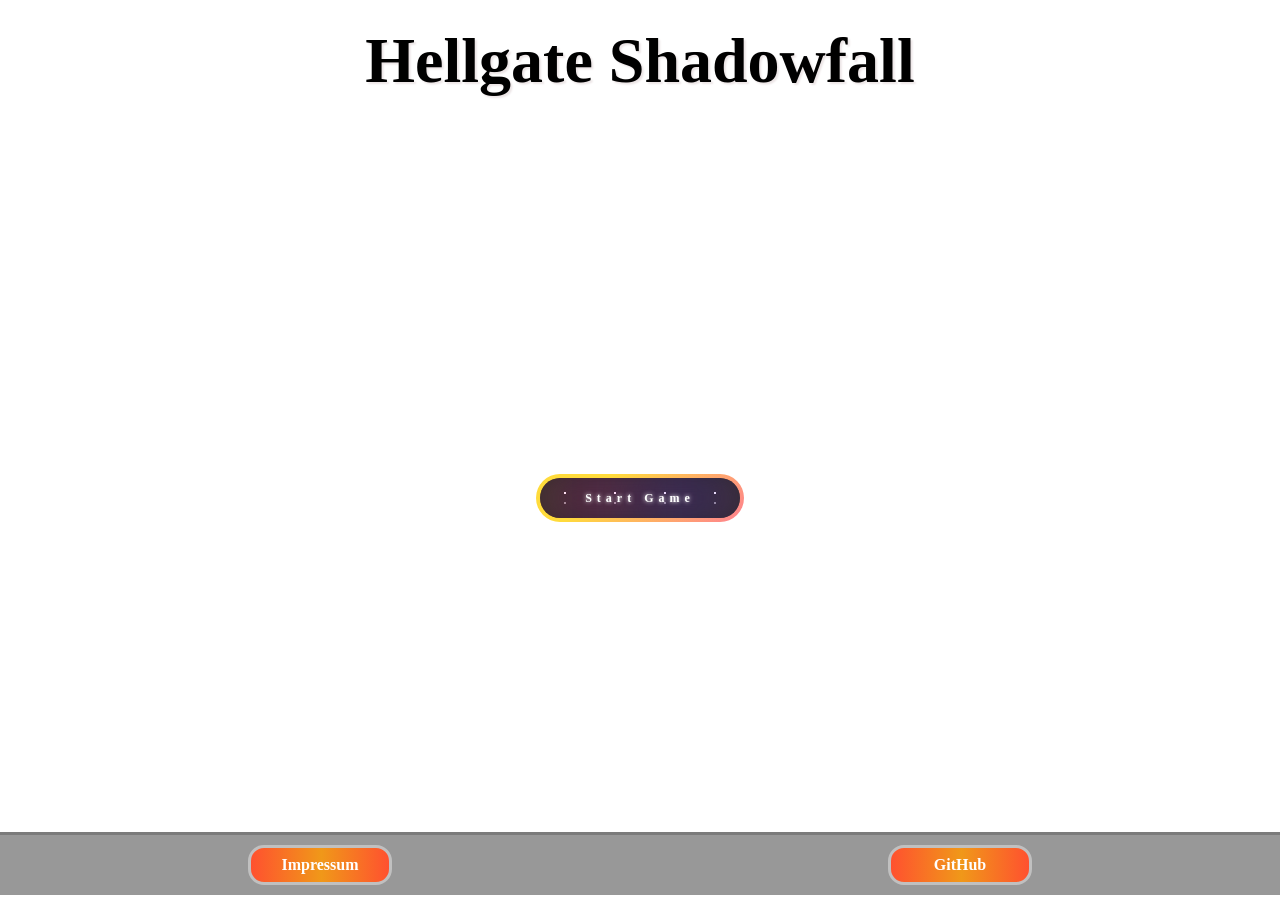
==== index.html @ eee648f9 "Edit: new function mobile buttons and styling" ====
<!DOCTYPE html>
<html lang="en" translate="no">
  <head>
    <meta charset="UTF-8" />
    <meta name="viewport" content="width=device-width, initial-scale=1.0" />
    <title>Hellgate Shadowfall</title>
    <link rel="stylesheet" href="./style.css" />
    <link rel="stylesheet" href="./style/mobile.css" />
    <link rel="icon" type="image/x-icon" href="./gameassets/Collectable Object/Diamond.png"/>

    <script src="./models/drawable-object.class.js"></script>
    <script src="./models/movable-object.class.js"></script>
    <script src="./models/status-bar.class.js"></script>
    <script src="./models/mana-bar.class.js"></script>
    <script src="./models/collecable-bar.class.js"></script>
    <script src="./models/world.class.js"></script>
    <script src="./models/keyboard.class.js"></script>
    <script src="./models/character.class.js"></script>
    <script src="./models/archer.class.js"></script>
    <script src="./models/devil.class.js"></script>
    <script src="./models/endboss.class.js"></script>
    <script src="./models/collectable-items/collectable-coin.class.js"></script>
    <script src="./models/collectable-items/collectable-strong.class.js"></script>
    <script src="./models/collectable-items/collectable-live.class.js"></script>
    <script src="./models/attack-object.class.js"></script>

    <script src="./models/background.class.js"></script>
    <script src="./models/backgroundassets.class.js"></script>
    <script src="./models/level.class.js"></script>
    <script src="./level/level_1.js"></script>
    <script src="./script/sound.js"></script>
    <script src="./script/movabels.js"></script>
    <script src="./script/game.js"></script>
    <script src="./gameassets/templates/template.js"></script>
  </head>
  
  <body onload="init()" oncontextmenu="return true">

    <header class="content_beg_1440px">
      <h1>Hellgate Shadowfall</h1>
    </header>
    
    <main id="gameSection" class="gameSection">
      <button id="burgerBtn" class="burgerMenu " onclick="toggleBurgerMenu('burgerOutOfUI')"><img src="gameassets/img/icons/burger menu.png" alt="Burger Menu Button" /></button>


      <section id="gameWindow" class="content_beg_1440px">
        <canvas class="dnone" id="canvas" width="720" height="480"></canvas>
        
        <section class="ui">
          
          <button id="burgerBtnInCanvas" class="dnone" onclick="toggleBurgerMenu('burgerInUI')"><img src="gameassets/img/icons/burger menu.png" alt="Burger Menu Button" /></button>
          
          <div id="burgerInUI"></div>
          <div id="hudID"></div>
          
          <div id="uiSwitchMobileDevice" class="switchMobileDevice dnone"><h3>Switch Mobile Screen</h3></div>
        </section>
      </section>

      <div id="winOrLose" class="winOrLose dnone"></div>
      
      <div id="loadingScreen" class="loading-screen dnone">
        <div class="loading-content">
          <h2>Loading...</h2>
          <div class="loading-bar">
            <div id="loadingBar" class="loading-bar-fill"></div>
          </div>
          <p id="loadingPercentage">0%</p>
        </div>
      </div>
      
    </main>

    <footer id="footer">
      <div class="footerLine content_beg_1440px">     
        <a class="buttonFooter" href="./pages/impressum.html">Impressum</a>
        <a class="buttonFooter" href="https://github.com/croser93/2d-Game.git">GitHub</a>
      </div>
    </footer>
  
  <section class="addition">
    
    <div id="menuButtonLine" class="dnone">
      <div class="menuButtonLine content_beg_1440px">
        <button id="soundmode" class="iconSize"><div id="soundIcon" class="soundImg sound-off" onclick="toggleSoundmode()"></div></button>
        <button id="fullscreen" class="iconSize"><img src="./gameassets/img/icons/fullscreen.png" alt="Fullscreen Button" onclick="fullscreen()"/></button>
        <button id="info" class="iconSize"><img src="./gameassets/img/icons/info.png" alt="Info Button" onclick="openInfoDialog()"/> </button>
      </div>
    </div>

    <div id="mobileBtn"></div>
    
    <div class="mainButton" id="mainButton">
      <button id="startGame" type="button" class="btn startGame" onclick="startGame()">
        <strong>Start Game</strong>
        <div id="container-stars">
          <div id="stars"></div>
        </div>
        <div id="glow">
          <div class="circle"></div>
          <div class="circle"></div>
        </div>
      </button>
    </div>
    
    <dialog>
        <img class="dialogImg" src="./gameassets/img/dialog.png" alt="" />
        <button class="dialoCloseBtn" onclick="closeInfoDialog()"><img src="./gameassets/img/icons/button.png" alt="Close Dialog"/></button>
    </dialog>
    
    <div id="burgerOutOfUI"></div>
    <div id="switchMobileDevice" class="switchMobileDevice"><h3>Switch Mobile Screen</h3></div>
  </section>

  </body>
</html>
---- style.css ----
@font-face {
  font-family: "FreckleFace-Regular";
  src: url("./gameassets/fonts/Freckle_Face/FreckleFace-Regular.ttf")
    format("truetype");
  font-weight: 400;
  font-style: normal;
  font-display: swap;
}
html {
  height: 100vh;
  background: url("./gameassets/img/Heroimage.png");
  background-repeat: no-repeat;
  background-size: cover;
}

* {
  box-sizing: border-box;
  padding: 0;
  margin: 0;
}

body {
  display: flex;
  flex-direction: column;
  justify-content: center;
  background-repeat: no-repeat;
}

.gameSection {
  background-repeat: no-repeat;
  background-size: cover;
  height: calc(100vh - 63px - 127px);
}
canvas {
  background-color: black;
  display: block;
}

.mainButton {
  position: absolute;
  top: 50%;
  left: 50%;
  transform: translate(-50%, 50%);
  z-index: 2;
}

.startGame {
  display: flex;
  justify-content: center;
  align-items: center;
}

header {
  display: flex;
  justify-content: center;
  padding: 24px 0;
}

main {
  display: flex;
  justify-content: center;
  align-items: center;
  padding: 24px 0px;
  position: relative;
}



.dpf {
  display: flex;
}

.dnone {
  display: none !important;
}

h1 {
  font-size: clamp(1rem, 7vw, 4rem);
  flex-wrap: nowrap;
  font-family: "FreckleFace-Regular";
  text-shadow: 2px 2px 2px rgb(236, 229, 230);
}

.menuButtonLine{
  display: flex;
  justify-content: flex-end;
  align-items: center;
  gap: 16px;
}


#soundmode,
#info,
#fullscreen,
#fullscreen img {
  display: flex;
  justify-content: center;
  cursor: pointer;
  background-color: transparent;
  border: none;
}

.iconSize{
height: 64px;
width: 64px;
}

dialog {
  background-color: transparent;
  border: none;
  position: absolute;
  top: 50%;
  left: 50%;
  transform: translate(-50%, -50%);
}

.dialogImg {
  height: clamp(15.625rem, 30vw, 25rem);
  width: clamp(27.625rem, 40vw, 43.75rem);
}

.buttonLineWinOrLose {
  position: absolute;
  top: 70%;
  left: 50%;
  transform: translate(-50%, -20%);
  display: flex;
  justify-content: space-around;
  align-items: center;
  width: 100%;
}
.btnWinOrLose{
  border: none;
  cursor: pointer;
  height: 48px;
  width: 48px;
  background-color: #45b010;
  border-radius: 50%;
}


#burgerSoundmode,
#burgerFullscreen,
#burgerInfo {
  display: flex;
  flex-direction: column;
  justify-content: center;
  cursor: pointer;
  border: none;
  background-color: transparent;
}

.soundImg{
    height: 64px;
    width: 64px;
    background-size: cover;
}

.sound-on {
    background-image: url('gameassets/img/icons/soundOn.png');
    background-size: cover;
}

.sound-off {
    background-image: url('gameassets/img/icons/soundmute.png');
    background-size: cover;
}

.rotate90deg {
  transform: rotate(90deg);
}
.rotate180deg {
  transform: rotate(180deg);
}

.winOrLose {
  position: absolute;
  top: 50%;
  left: 50%;
  transform: translate(-50%, -50%);
  width: 720px;
  height: 480px;
  display: flex;
  flex-direction: column;
  justify-content: center;
  align-items: center;
  z-index: 2;
  max-width: 720px;
  max-height: 480px;
}

.resultImage {
  max-width: 720px;
  max-height: 480px;
  opacity: 0.2;
  animation: fadeInWithScale 1s ease forwards;
  background-size: cover;
}

.fadeIn {
  opacity: 0;
  animation: fadeIn 2s ease forwards;
  animation-delay: 1s;
}


.restart {
  position: absolute;
  top: 90%;
  left: 50%;
  transform: translate(-50%, -50%);
  z-index: 3;
}

::backdrop {
  background-color: rgba(0, 0, 0, 0.6);
}

.loadingScreen {
  position: fixed;
  top: 0;
  left: 0;
  width: 100%;
  height: 100%;
  background: rgba(0, 0, 0, 0.9);
  display: flex;
  justify-content: center;
  align-items: center;
}

h2 {
  font-size: 4rem;
  font-family: "FreckleFace-Regular";
  text-shadow: 2px 2px 2px rgb(223, 146, 30);
}

p {
  font-family: "FreckleFace-Regular";
  text-shadow: 2px 2px 2px rgb(223, 146, 30);
}

.loading-content {
  text-align: center;
  color: white;
  position: absolute;
  top: 50%;
  left: 50%;
  transform: translate(-50%, -50%);
  z-index: 9999;
}

.loading-bar {
  width: 300px;
  height: 30px;
  background: #333;
  border-radius: 15px;
  overflow: hidden;
  margin: 20px auto;
}

.loading-bar-fill {
  height: 100%;
  background: linear-gradient(90deg, #ca8831, #c39d4a);
  width: 0%;
  transition: width 0.3s;
}



/* From Uiverse.io by StealthWorm */
/* ################################################################################################################# */
/* From Uiverse.io by elijahgummer */ 
.golden-button {
  font-weight: 700;
  touch-action: manipulation;
  display: inline-block;
  outline: none;
  font-family: inherit;
  font-size: 1em;
  box-sizing: border-box;
  border: none;
  border-radius: 0.3em;
  height: 2.75em;
  line-height: 2.5em;
  text-transform: uppercase;
  padding: 0 1em;
  box-shadow: 0 3px 6px rgba(0, 0, 0, 0.16), 0 3px 6px rgba(110, 80, 20, 0.4),
    inset 0 -2px 5px 1px rgba(139, 66, 8, 1),
    inset 0 -1px 1px 3px rgba(250, 227, 133, 1);
  background-image: linear-gradient(
    160deg,
    #a54e07,
    #b47e11,
    #fef1a2,
    #bc881b,
    #a54e07
  );
  border: 1px solid #a55d07;
  color: rgb(120, 50, 5);
  text-shadow: 0 2px 2px rgba(250, 227, 133, 1);
  cursor: pointer;
  transition: all 0.2s ease-in-out;
  background-size: 100% 100%;
  background-position: center;
}

.golden-button:focus,
.golden-button:hover {
  background-size: 150% 150%;
  box-shadow: 0 10px 20px rgba(0, 0, 0, 0.19), 0 6px 6px rgba(0, 0, 0, 0.23),
    inset 0 -2px 5px 1px #b17d10, inset 0 -1px 1px 3px rgba(250, 227, 133, 1);
  border: 1px solid rgba(165, 93, 7, 0.6);
  color: rgba(120, 50, 5, 0.8);
}

.golden-button:active {
  box-shadow: 0 3px 6px rgba(0, 0, 0, 0.16), 0 3px 6px rgba(110, 80, 20, 0.4),
    inset 0 -2px 5px 1px #b17d10, inset 0 -1px 1px 3px rgba(250, 227, 133, 1);
}


.btn {
  width: clamp(8rem, 21vw, 13rem);
  overflow: hidden;
  height: 3rem;
  background-size: 300% 300%;
  cursor: pointer;
  backdrop-filter: blur(1rem);
  border-radius: 5rem;
  transition: 0.5s;
  animation: gradient_301 5s ease infinite;
  border: double 4px transparent;
  background-image: linear-gradient(#212121, #212121),
  linear-gradient(
    137.48deg,
    #ffdb3b 10%,
      #fe53bb 45%,
      #8f51ea 67%,
      #0044ff 87%
    );
    background-origin: border-box;
  background-clip: content-box, border-box;
}

#container-stars {
  position: absolute;
  z-index: -1;
  width: 100%;
  height: 100%;
  overflow: hidden;
  transition: 0.5s;
  backdrop-filter: blur(1rem);
  border-radius: 5rem;
}

strong {
  z-index: 2;
  font-family: "Avalors Personal Use";
  font-size: clamp(0.6rem, 1vw, 0.75rem);
  letter-spacing: 5px;
  color: #ffffff;
  text-shadow: 0 0 4px white;
}

#glow {
  position: absolute;
  display: flex;
  width: 12rem;
}

.circle {
  width: 100%;
  height: 30px;
  filter: blur(2rem);
  animation: pulse_3011 4s infinite;
  z-index: -1;
}

.circle:nth-of-type(1) {
  background: rgba(254, 83, 186, 0.636);
}

.circle:nth-of-type(2) {
  background: rgba(142, 81, 234, 0.704);
}

.btn:hover #container-stars {
  z-index: 1;
  background-color: #212121;
}

.btn:hover {
  transform: scale(1.1);
}

.btn:active {
  border: double 4px #fe53bb;
  background-origin: border-box;
  background-clip: content-box, border-box;
  animation: none;
}

.btn:active .circle {
  background: #fe53bb;
}

#stars {
  position: relative;
  background: transparent;
  width: 200rem;
  height: 200rem;
}

#stars::after {
  content: "";
  position: absolute;
  top: -10rem;
  left: -100rem;
  width: 100%;
  height: 100%;
  animation: animStarRotate 90s linear infinite;
}

#stars::after {
  background-image: radial-gradient(#ffffff 1px, transparent 1%);
  background-size: 50px 50px;
}

#stars::before {
  content: "";
  position: absolute;
  top: 0;
  left: -50%;
  width: 170%;
  height: 500%;
  animation: animStar 60s linear infinite;
}

#stars::before {
  background-image: radial-gradient(#ffffff 1px, transparent 1%);
  background-size: 50px 50px;
  opacity: 0.5;
}
/* ################################################################################################################# */
@keyframes fadeIn {
  from {
    opacity: 0.2;
  }
  to {
    opacity: 1;
  }
}

@keyframes fadeInWithScale {
  from {
    opacity: 0.2;
    transform: scale(0.98);
  }
  to {
    opacity: 1;
    transform: scale(1);
  }
}

@keyframes animStar {
  from {
    transform: translateY(0);
  }

  to {
    transform: translateY(-135rem);
  }
}

@keyframes animStarRotate {
  from {
    transform: rotate(360deg);
  }
  
  to {
    transform: rotate(0);
  }
}

@keyframes gradient_301 {
  0% {
    background-position: 0% 50%;
  }

  50% {
    background-position: 100% 50%;
  }
  
  100% {
    background-position: 0% 50%;
  }
}

@keyframes pulse_3011 {
  0% {
    transform: scale(0.75);
    box-shadow: 0 0 0 0 rgba(0, 0, 0, 0.7);
  }
  
  70% {
    transform: scale(1);
    box-shadow: 0 0 0 10px rgba(0, 0, 0, 0);
  }

  100% {
    transform: scale(0.75);
    box-shadow: 0 0 0 0 rgba(0, 0, 0, 0);
  }
}
@media only screen and (max-width: 1025px) {
  footer,
  header {
    display: none;
  }
  .gameSection{
    height: calc(100vh);
  }
  .menuButton {
    display: none;
  }
  .burgerOutOfUI{
    top:84px
  }
}

@media only screen and (max-width: 720px) {
  .resultImage,
  .winOrLose,
  canvas {
    width: 100%;
  }
  main {
    height: calc(100vh - 97px);
  }
  .dialoCloseBtn img {
    height: 24px;
    width: 200px;
  }

  .soundImg{
    height: 48px;
    width: 48px;
  
  }
  .iconSize{
  height: 48px;
  width: 48px;
  }
}

@media only screen and (max-height: 480px) {
  .resultImage,
  .winOrLose,
  canvas {
    height: 100vh;
  }
  main {
    padding: 0px;
  }
  .dialoCloseBtn img {
    height: 28px;
    width: 150px;
  }
  .dialoCloseBtn {
    top: 76%;
  }
}

@media only screen and (max-height: 420px) {
.burgerMenu{
  top: 4px;
  left: 4px;
  height: 40px;
  width: 40px;
}
.burgerMenu img {
    width: 24px;
    height: 24px;
}

}
.gameWindow100 {
  width: 100vw !important;
  height: 100vh !important;
}


footer{
border-top: 3px solid rgba(0, 0, 0, 0.192);
background-color: #33333380;
padding: 10px 0px;
}

.footerLine{
  display: flex;
  justify-content: space-around;
  align-items: center;
}

.buttonFooter{
  display:flex;
  justify-content: center;
  background-image: linear-gradient(to right, #FF512F 0%, #F09819  51%, #FF512F  100%);
  width: 144px;
  border: silver 3px solid;
  padding: 8px 24px;
  border-radius: 16px;
  cursor: pointer;
  font-size: 16px;
  font-weight: 600;
  text-decoration: none;
  color: white
}

.broder {
margin: 20px 80px;
}
.content_beg_1440px {
max-width: 1440px;
box-sizing: border-box;
margin: auto;
}


#menuButtonLine { 
        display: none;
    }


@media (pointer: fine) {
    #menuButtonLine{
      display: flex;
    }

    #uiSwitchMobileDevice,
    #switchMobileDevice {
    display: none;
  }
  }
---- style/mobile.css ----
/* pad */



/* mobile */

.mobileBtnLine {
  display: flex;
  justify-content: space-between;
  align-items: center;
  width: 100%;
  z-index: 8;
}
.mobileBtn img,
.mobileBtn {
  height: 48px;
  width: 48px;
  background-color: rgb(163 161 161 / 20%);
  border: none;
  border-radius: 12px;
  backdrop-filter: blur(4px);
  cursor: pointer;
}

.mobileBtn:active {
  background-color: rgba(61, 61, 61, 0.2);
}

.mobilBtnfield {
  display: flex;
  gap: 16px;
  padding: 16px;
}

.burgerInUI {
  position: absolute;
  display: flex;
  top: 120px;
  right: 0;
  width: 100px;
  border-radius: 12px 0 0px 12px;
  background-color: rgba(0, 0, 0, 0.6);
  flex-direction: column;
  align-items: center;
  padding: 24px;
  gap: 24px;
  z-index: 9;
  animation: slideInFromRight 0.4s ease-out forwards;
}

#burgerBtnInCanvas{
position: absolute;
height: 48px;
width: 48px;
top: 12px;
right: 12px;
background-color: transparent;
border: none;
z-index: 10;
cursor: pointer;
}

#burgerBtnInCanvas img,
.burgerMenu img {
  width: 32px;
  height: 32px;
}

.burgerIcon {
  height: 64px;
  width: 64px;
}

.burgerMenu {
  display: flex;
  position: absolute;
  top: 16px;
  left: 16px;
  height: 48px;
  width: 48px;
  background-color: transparent;
  border: none;
  cursor: pointer;
  z-index: 10;
  justify-content: center;
  align-items: center;
}

.burgerOutOfUI {
    position: absolute;
    display: flex;
    top: 200px;
    left: 0;
    width: 100px;
    border-radius: 0 12px 12px 0;
    background-color: rgba(0, 0, 0, 0.6);
    flex-direction: column;
    align-items: center;
    padding: 24px;
    gap: 24px;
    z-index: 9;
    animation: slideInFromLeft 0.4s ease-out forwards;
}

@keyframes slideInFromLeft {
    from {
        transform: translateX(-120%);
        opacity: 0;
    }
    to {
        transform: translateX(0);
        opacity: 1;
    }}

@keyframes slideInFromRight {
    from {
        transform: translateX(120%);
        opacity: 0;
    }
    to {
        transform: translateX(0);
        opacity: 1;
    }
}


@media (pointer: coarse) {
.switchMobileDevice {
    position: absolute;
    display: flex;
    background-color: #212121;
    height: 100vh;
    width: 100vw;
    top: 0px;
    left: 0px;
    z-index: 100;
    justify-content: center;
    align-items: center;
    color: white;
    font-size: clamp(1rem, 8vw, 4rem);
    font-family: "FreckleFace-Regular";
    z-index: 9999;
  } 
}

.MobileBtnFullscreen{
      position: absolute;
    bottom: 0px;
    justify-content: space-between;
    width: 100vw;
}

#burgerBtn,
#hud {
        display: none;
  }


@media (pointer: coarse) {
    #burgerBtn,
    #hud {
        display: flex;
    }
  }

@media only screen and (max-width: 1025px) {
  .burgerOutOfUI{
    top:84px;
    gap: 8px;
    padding: 16px
  }

  .burgerMenu {
    top: 4px;
    left: 4px;

}
  .burgerIcon,
  .soundImg {
    height: 48px;
    width: 48px;

}
}
@media only screen and (max-Height: 600px) {

#mobileBtn {
    position: absolute;
    display: flex;
    justify-content: space-around;
    bottom: 5px;
    width: 100%;
}
.mobileBtnLine {
width: 100vw;
}
}

@media only screen and (max-Height: 400px) {

.burgerInUI {
    top: 60px;
}
}
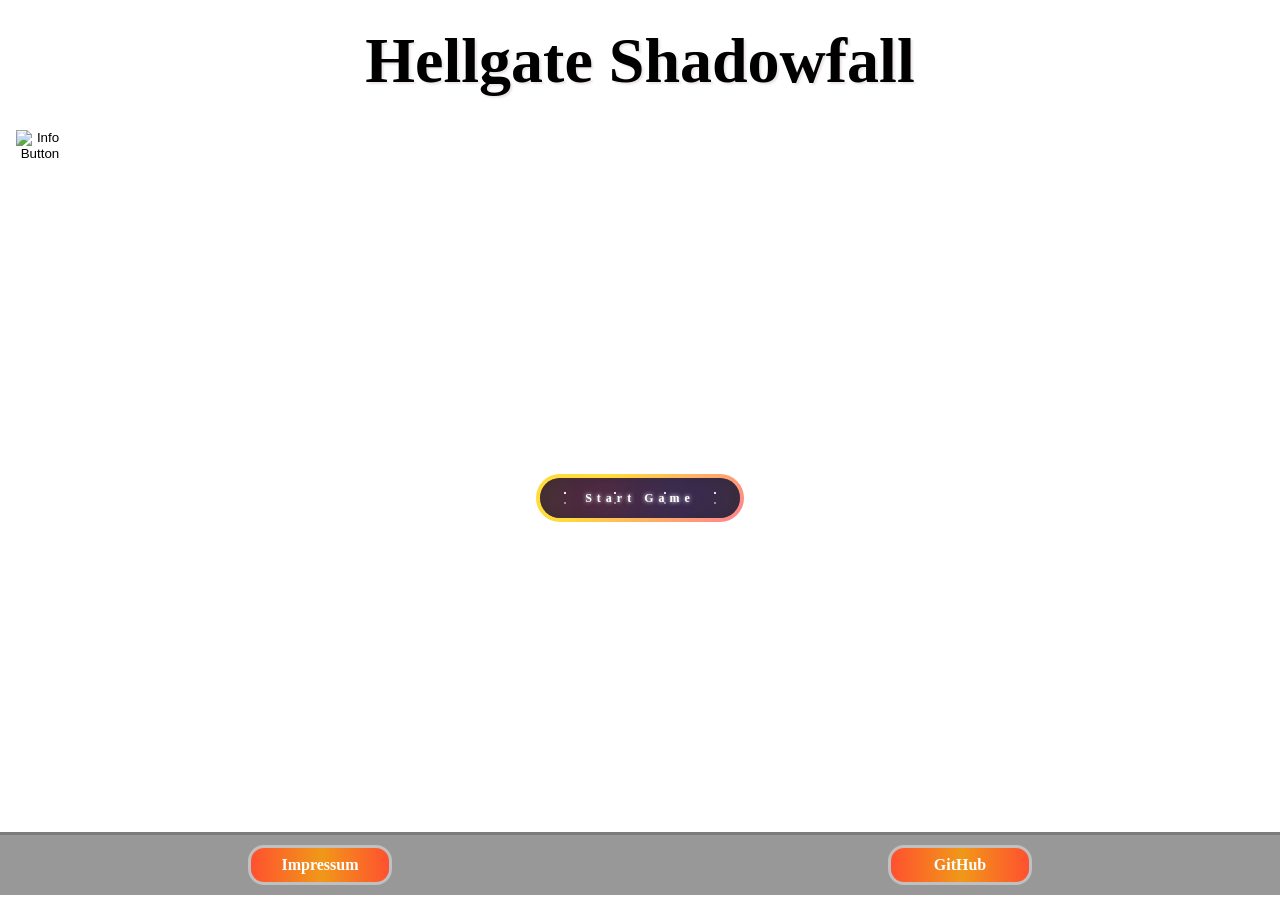
==== commit 4ff18e41: "Edit: Impressum new Design | New Infobutton" ====
--- a/index.html
+++ b/index.html
@@ -31,7 +31,7 @@
     <script src="./script/sound.js"></script>
     <script src="./script/movabels.js"></script>
     <script src="./script/game.js"></script>
-    <script src="./gameassets/templates/template.js"></script>
+    <script src="./templates/template.js"></script>
   </head>
   
   <body onload="init()" oncontextmenu="return true">
@@ -41,7 +41,8 @@
     </header>
     
     <main id="gameSection" class="gameSection">
-      <button id="burgerBtn" class="burgerMenu " onclick="toggleBurgerMenu('burgerOutOfUI')"><img src="gameassets/img/icons/burger menu.png" alt="Burger Menu Button" /></button>
+      <button id="burgerBtn" class="burgerMenu dnone" onclick="toggleBurgerMenu('burgerOutOfUI')"><img src="gameassets/img/icons/burgermenu.png" alt="Burger Menu Button" /></button>
+      <button id="info"><img class="burgerIcon"src="./gameassets/img/icons/info.png" alt="Info Button"onclick="openInfoDialog()"/></button>
 
 
       <section id="gameWindow" class="content_beg_1440px">
@@ -49,7 +50,7 @@
         
         <section class="ui">
           
-          <button id="burgerBtnInCanvas" class="dnone" onclick="toggleBurgerMenu('burgerInUI')"><img src="gameassets/img/icons/burger menu.png" alt="Burger Menu Button" /></button>
+          <button id="burgerBtnInCanvas" class="dnone" onclick="toggleBurgerMenu('burgerInUI')"><img src="gameassets/img/icons/burgermenu.png" alt="Burger Menu Button" /></button>
           
           <div id="burgerInUI"></div>
           <div id="hudID"></div>
@@ -80,14 +81,7 @@
     </footer>
   
   <section class="addition">
-    
-    <div id="menuButtonLine" class="dnone">
-      <div class="menuButtonLine content_beg_1440px">
-        <button id="soundmode" class="iconSize"><div id="soundIcon" class="soundImg sound-off" onclick="toggleSoundmode()"></div></button>
-        <button id="fullscreen" class="iconSize"><img src="./gameassets/img/icons/fullscreen.png" alt="Fullscreen Button" onclick="fullscreen()"/></button>
-        <button id="info" class="iconSize"><img src="./gameassets/img/icons/info.png" alt="Info Button" onclick="openInfoDialog()"/> </button>
-      </div>
-    </div>
+  
 
     <div id="mobileBtn"></div>
     
@@ -105,8 +99,10 @@
     </div>
     
     <dialog>
+      <div>
         <img class="dialogImg" src="./gameassets/img/dialog.png" alt="" />
-        <button class="dialoCloseBtn" onclick="closeInfoDialog()"><img src="./gameassets/img/icons/button.png" alt="Close Dialog"/></button>
+        <button class="closeBtnDialog" class="dialoCloseBtn" onclick="closeInfoDialog()"><img src="gameassets/img/icons/closebtn.png" alt=""></button>
+      </div>
     </dialog>
     
     <div id="burgerOutOfUI"></div>
--- a/style.css
+++ b/style.css
@@ -81,14 +81,6 @@
   text-shadow: 2px 2px 2px rgb(236, 229, 230);
 }
 
-.menuButtonLine{
-  display: flex;
-  justify-content: flex-end;
-  align-items: center;
-  gap: 16px;
-}
-
-
 #soundmode,
 #info,
 #fullscreen,
@@ -187,6 +179,7 @@
   z-index: 2;
   max-width: 720px;
   max-height: 480px;
+
 }
 
 .resultImage {
@@ -195,6 +188,7 @@
   opacity: 0.2;
   animation: fadeInWithScale 1s ease forwards;
   background-size: cover;
+
 }
 
 .fadeIn {
@@ -265,11 +259,6 @@
   transition: width 0.3s;
 }
 
-
-
-/* From Uiverse.io by StealthWorm */
-/* ################################################################################################################# */
-/* From Uiverse.io by elijahgummer */ 
 .golden-button {
   font-weight: 700;
   touch-action: manipulation;
@@ -285,16 +274,16 @@
   text-transform: uppercase;
   padding: 0 1em;
   box-shadow: 0 3px 6px rgba(0, 0, 0, 0.16), 0 3px 6px rgba(110, 80, 20, 0.4),
-    inset 0 -2px 5px 1px rgba(139, 66, 8, 1),
+  inset 0 -2px 5px 1px rgba(139, 66, 8, 1),
     inset 0 -1px 1px 3px rgba(250, 227, 133, 1);
-  background-image: linear-gradient(
+    background-image: linear-gradient(
     160deg,
     #a54e07,
     #b47e11,
     #fef1a2,
     #bc881b,
     #a54e07
-  );
+    );
   border: 1px solid #a55d07;
   color: rgb(120, 50, 5);
   text-shadow: 0 2px 2px rgba(250, 227, 133, 1);
@@ -315,7 +304,7 @@
 
 .golden-button:active {
   box-shadow: 0 3px 6px rgba(0, 0, 0, 0.16), 0 3px 6px rgba(110, 80, 20, 0.4),
-    inset 0 -2px 5px 1px #b17d10, inset 0 -1px 1px 3px rgba(250, 227, 133, 1);
+  inset 0 -2px 5px 1px #b17d10, inset 0 -1px 1px 3px rgba(250, 227, 133, 1);
 }
 
 
@@ -441,149 +430,7 @@
   background-size: 50px 50px;
   opacity: 0.5;
 }
-/* ################################################################################################################# */
-@keyframes fadeIn {
-  from {
-    opacity: 0.2;
-  }
-  to {
-    opacity: 1;
-  }
-}
-
-@keyframes fadeInWithScale {
-  from {
-    opacity: 0.2;
-    transform: scale(0.98);
-  }
-  to {
-    opacity: 1;
-    transform: scale(1);
-  }
-}
-
-@keyframes animStar {
-  from {
-    transform: translateY(0);
-  }
-
-  to {
-    transform: translateY(-135rem);
-  }
-}
-
-@keyframes animStarRotate {
-  from {
-    transform: rotate(360deg);
-  }
-  
-  to {
-    transform: rotate(0);
-  }
-}
-
-@keyframes gradient_301 {
-  0% {
-    background-position: 0% 50%;
-  }
-
-  50% {
-    background-position: 100% 50%;
-  }
-  
-  100% {
-    background-position: 0% 50%;
-  }
-}
-
-@keyframes pulse_3011 {
-  0% {
-    transform: scale(0.75);
-    box-shadow: 0 0 0 0 rgba(0, 0, 0, 0.7);
-  }
-  
-  70% {
-    transform: scale(1);
-    box-shadow: 0 0 0 10px rgba(0, 0, 0, 0);
-  }
-
-  100% {
-    transform: scale(0.75);
-    box-shadow: 0 0 0 0 rgba(0, 0, 0, 0);
-  }
-}
-@media only screen and (max-width: 1025px) {
-  footer,
-  header {
-    display: none;
-  }
-  .gameSection{
-    height: calc(100vh);
-  }
-  .menuButton {
-    display: none;
-  }
-  .burgerOutOfUI{
-    top:84px
-  }
-}
-
-@media only screen and (max-width: 720px) {
-  .resultImage,
-  .winOrLose,
-  canvas {
-    width: 100%;
-  }
-  main {
-    height: calc(100vh - 97px);
-  }
-  .dialoCloseBtn img {
-    height: 24px;
-    width: 200px;
-  }
-
-  .soundImg{
-    height: 48px;
-    width: 48px;
-  
-  }
-  .iconSize{
-  height: 48px;
-  width: 48px;
-  }
-}
-
-@media only screen and (max-height: 480px) {
-  .resultImage,
-  .winOrLose,
-  canvas {
-    height: 100vh;
-  }
-  main {
-    padding: 0px;
-  }
-  .dialoCloseBtn img {
-    height: 28px;
-    width: 150px;
-  }
-  .dialoCloseBtn {
-    top: 76%;
-  }
-}
-
-@media only screen and (max-height: 420px) {
-.burgerMenu{
-  top: 4px;
-  left: 4px;
-  height: 40px;
-  width: 40px;
-}
-.burgerMenu img {
-    width: 24px;
-    height: 24px;
-}
-
-}
+
 .gameWindow100 {
   width: 100vw !important;
   height: 100vh !important;
@@ -625,17 +472,177 @@
 box-sizing: border-box;
 margin: auto;
 }
-
-
-#menuButtonLine { 
-        display: none;
-    }
-
+.closeBtnDialog{
+  position: absolute;
+  top: 4px; 
+  right: 4px;
+  background-color: transparent;
+  height: 48px;
+  width: 48px;
+  border: none;
+  cursor: pointer;
+}
+
+.closeBtnDialog img {
+  height: clamp(2rem, 5vw, 3em);
+  width: clamp(2rem, 5vw, 3rem);
+}
+
+/* ################################################################################################################# */
+@keyframes fadeIn {
+  from {
+    opacity: 0.2;
+  }
+  to {
+    opacity: 1;
+  }
+}
+
+@keyframes fadeInWithScale {
+  from {
+    opacity: 0.2;
+    transform: scale(0.98);
+  }
+  to {
+    opacity: 1;
+    transform: scale(1);
+  }
+}
+
+@keyframes animStar {
+  from {
+    transform: translateY(0);
+  }
+
+  to {
+    transform: translateY(-135rem);
+  }
+}
+
+@keyframes animStarRotate {
+  from {
+    transform: rotate(360deg);
+  }
+  
+  to {
+    transform: rotate(0);
+  }
+}
+
+@keyframes gradient_301 {
+  0% {
+    background-position: 0% 50%;
+  }
+
+  50% {
+    background-position: 100% 50%;
+  }
+  
+  100% {
+    background-position: 0% 50%;
+  }
+}
+
+@keyframes pulse_3011 {
+  0% {
+    transform: scale(0.75);
+    box-shadow: 0 0 0 0 rgba(0, 0, 0, 0.7);
+  }
+  
+  70% {
+    transform: scale(1);
+    box-shadow: 0 0 0 10px rgba(0, 0, 0, 0);
+  }
+
+  100% {
+    transform: scale(0.75);
+    box-shadow: 0 0 0 0 rgba(0, 0, 0, 0);
+  }
+}
+@media only screen and (max-width: 1025px) {
+  footer,
+  header {
+    display: none;
+  }
+  .gameSection{
+    height: calc(100vh);
+  }
+  .menuButton {
+    display: none;
+  }
+
+  #burgerBtn{
+    display: flex;
+  }
+  .burgerOutOfUI{
+    top:84px
+  }
+}
+
+@media only screen and (max-width: 720px) {
+  .resultImage,
+  .winOrLose,
+  canvas {
+    width: 100%;
+  }
+  main {
+    height: calc(100vh - 97px);
+  }
+  .dialoCloseBtn img {
+    height: 24px;
+    width: 200px;
+  }
+
+  .soundImg{
+    height: 48px;
+    width: 48px;
+  
+  }
+  .iconSize{
+  height: 48px;
+  width: 48px;
+  }
+    .buttonLineWinOrLose {
+    top: 65%;
+  }
+
+}
+
+@media only screen and (max-height: 480px) {
+  .resultImage,
+  .winOrLose,
+  canvas {
+    height: 99vh;
+  }
+  main {
+    padding: 0px;
+  }
+  .dialoCloseBtn img {
+    height: 28px;
+    width: 150px;
+  }
+  .dialoCloseBtn {
+    top: 76%;
+  }
+
+}
+
+@media only screen and (max-height: 420px) {
+.burgerMenu{
+  top: 4px;
+  left: 4px;
+  height: 40px;
+  width: 40px;
+}
+.burgerMenu img {
+    width: 24px;
+    height: 24px;
+}
+
+
+}
 
 @media (pointer: fine) {
-    #menuButtonLine{
-      display: flex;
-    }
 
     #uiSwitchMobileDevice,
     #switchMobileDevice {
@@ -643,5 +650,4 @@
   }
   }
   
-
          
--- a/style/mobile.css
+++ b/style/mobile.css
@@ -62,8 +62,8 @@
 
 #burgerBtnInCanvas img,
 .burgerMenu img {
-  width: 32px;
-  height: 32px;
+  width: 64px;
+  height: 64px;
 }
 
 .burgerIcon {
@@ -71,6 +71,7 @@
   width: 64px;
 }
 
+#info,
 .burgerMenu {
   display: flex;
   position: absolute;
@@ -150,7 +151,6 @@
     width: 100vw;
 }
 
-#burgerBtn,
 #hud {
         display: none;
   }
@@ -175,6 +175,7 @@
     left: 4px;
 
 }
+  .iconSize,
   .burgerIcon,
   .soundImg {
     height: 48px;
@@ -201,4 +202,4 @@
 .burgerInUI {
     top: 60px;
 }
-}+}
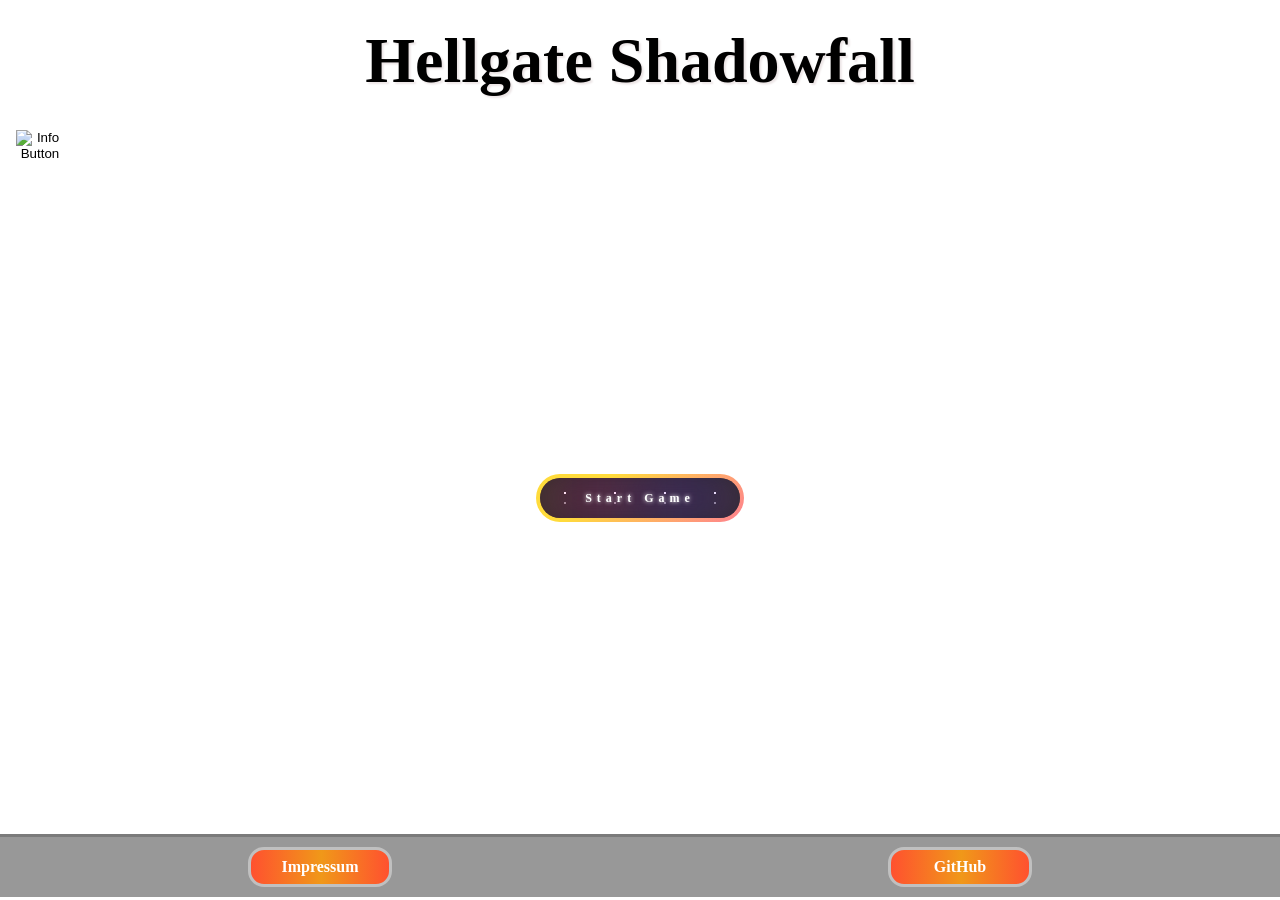
==== commit b13f93e7: "Add: oncontextmenu true" ====
--- a/index.html
+++ b/index.html
@@ -34,7 +34,7 @@
     <script src="./templates/template.js"></script>
   </head>
   
-  <body onload="init()" oncontextmenu="return true">
+  <body onload="init()" oncontextmenu="return false">
 
     <header class="content_beg_1440px">
       <h1>Hellgate Shadowfall</h1>
--- a/style.css
+++ b/style.css
@@ -29,7 +29,7 @@
 .gameSection {
   background-repeat: no-repeat;
   background-size: cover;
-  height: calc(100vh - 63px - 127px);
+  height: calc(100vh - 63px - 125px);
 }
 canvas {
   background-color: black;
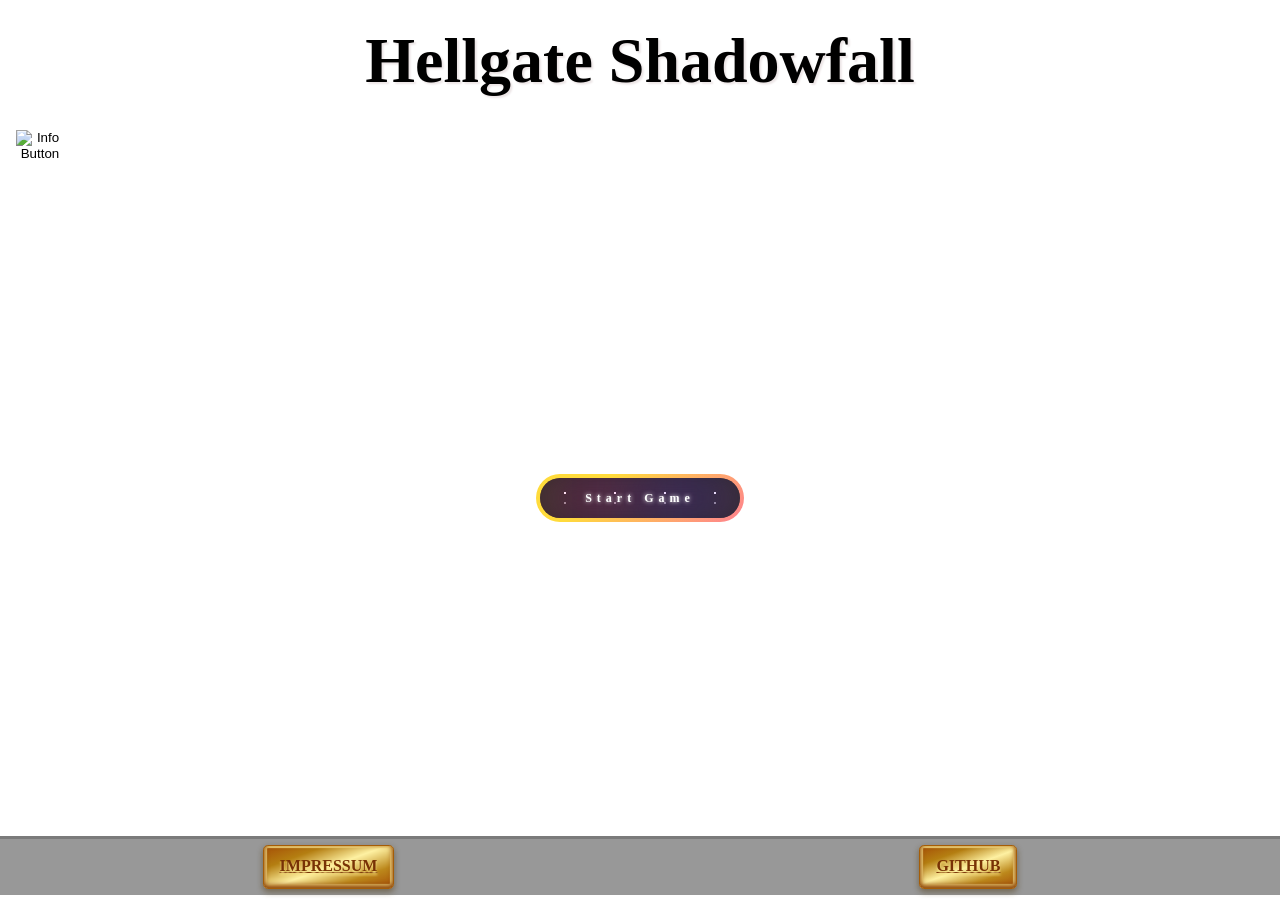
==== commit ffbb0e88: "Edit: Styling Buttons | Impressum | switch device in html" ====
--- a/index.html
+++ b/index.html
@@ -55,7 +55,7 @@
           <div id="burgerInUI"></div>
           <div id="hudID"></div>
           
-          <div id="uiSwitchMobileDevice" class="switchMobileDevice dnone"><h3>Switch Mobile Screen</h3></div>
+          <div id="uiSwitchMobileDevice" class="switchMobileDevice dnone"><h3>Switch Mobile Device</h3></div>
         </section>
       </section>
 
@@ -75,8 +75,8 @@
 
     <footer id="footer">
       <div class="footerLine content_beg_1440px">     
-        <a class="buttonFooter" href="./pages/impressum.html">Impressum</a>
-        <a class="buttonFooter" href="https://github.com/croser93/2d-Game.git">GitHub</a>
+        <a class="golden-button" href="./pages/impressum.html">Impressum</a>
+        <a class="golden-button" href="https://github.com/croser93/2d-Game.git">GitHub</a>
       </div>
     </footer>
   
@@ -106,7 +106,7 @@
     </dialog>
     
     <div id="burgerOutOfUI"></div>
-    <div id="switchMobileDevice" class="switchMobileDevice"><h3>Switch Mobile Screen</h3></div>
+    <div id="switchMobileDevice" class="switchMobileDevice"><h3>Switch Mobile Device</h3></div>
   </section>
 
   </body>
--- a/style.css
+++ b/style.css
@@ -29,7 +29,7 @@
 .gameSection {
   background-repeat: no-repeat;
   background-size: cover;
-  height: calc(100vh - 63px - 125px);
+  height: calc(100vh - 63px - 123px);
 }
 canvas {
   background-color: black;
@@ -63,8 +63,6 @@
   padding: 24px 0px;
   position: relative;
 }
-
-
 
 .dpf {
   display: flex;
@@ -264,7 +262,7 @@
   touch-action: manipulation;
   display: inline-block;
   outline: none;
-  font-family: inherit;
+  font-family: "Avalors Personal Use";
   font-size: 1em;
   box-sizing: border-box;
   border: none;
@@ -440,7 +438,7 @@
 footer{
 border-top: 3px solid rgba(0, 0, 0, 0.192);
 background-color: #33333380;
-padding: 10px 0px;
+padding: 6px 0px;
 }
 
 .footerLine{
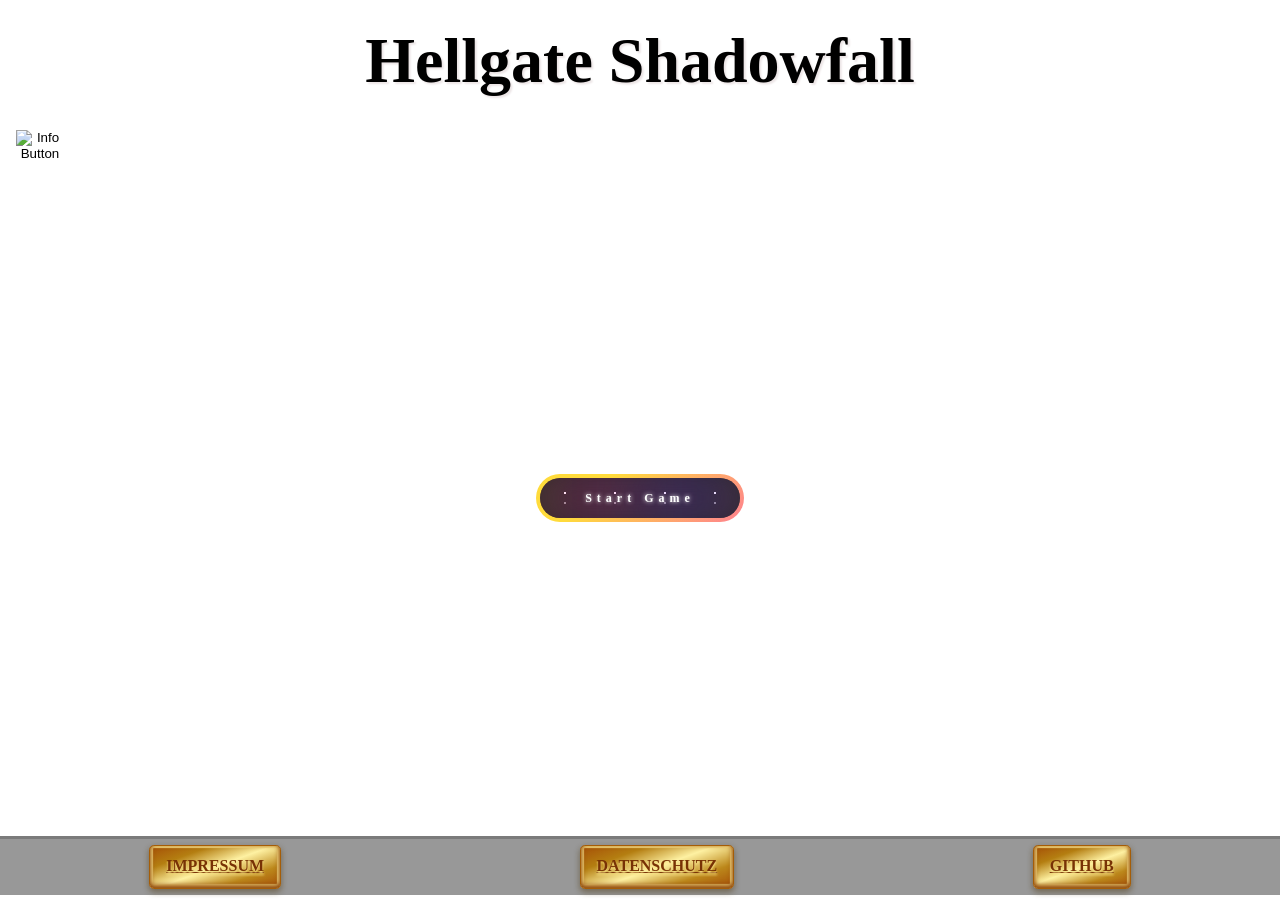
==== commit 19c297e7: "Add: Datenschutz" ====
--- a/index.html
+++ b/index.html
@@ -76,6 +76,7 @@
     <footer id="footer">
       <div class="footerLine content_beg_1440px">     
         <a class="golden-button" href="./pages/impressum.html">Impressum</a>
+        <a class="golden-button" href="./pages/datenschutz.html">Datenschutz</a>
         <a class="golden-button" href="https://github.com/croser93/2d-Game.git">GitHub</a>
       </div>
     </footer>
--- a/style.css
+++ b/style.css
@@ -447,21 +447,6 @@
   align-items: center;
 }
 
-.buttonFooter{
-  display:flex;
-  justify-content: center;
-  background-image: linear-gradient(to right, #FF512F 0%, #F09819  51%, #FF512F  100%);
-  width: 144px;
-  border: silver 3px solid;
-  padding: 8px 24px;
-  border-radius: 16px;
-  cursor: pointer;
-  font-size: 16px;
-  font-weight: 600;
-  text-decoration: none;
-  color: white
-}
-
 .broder {
 margin: 20px 80px;
 }
